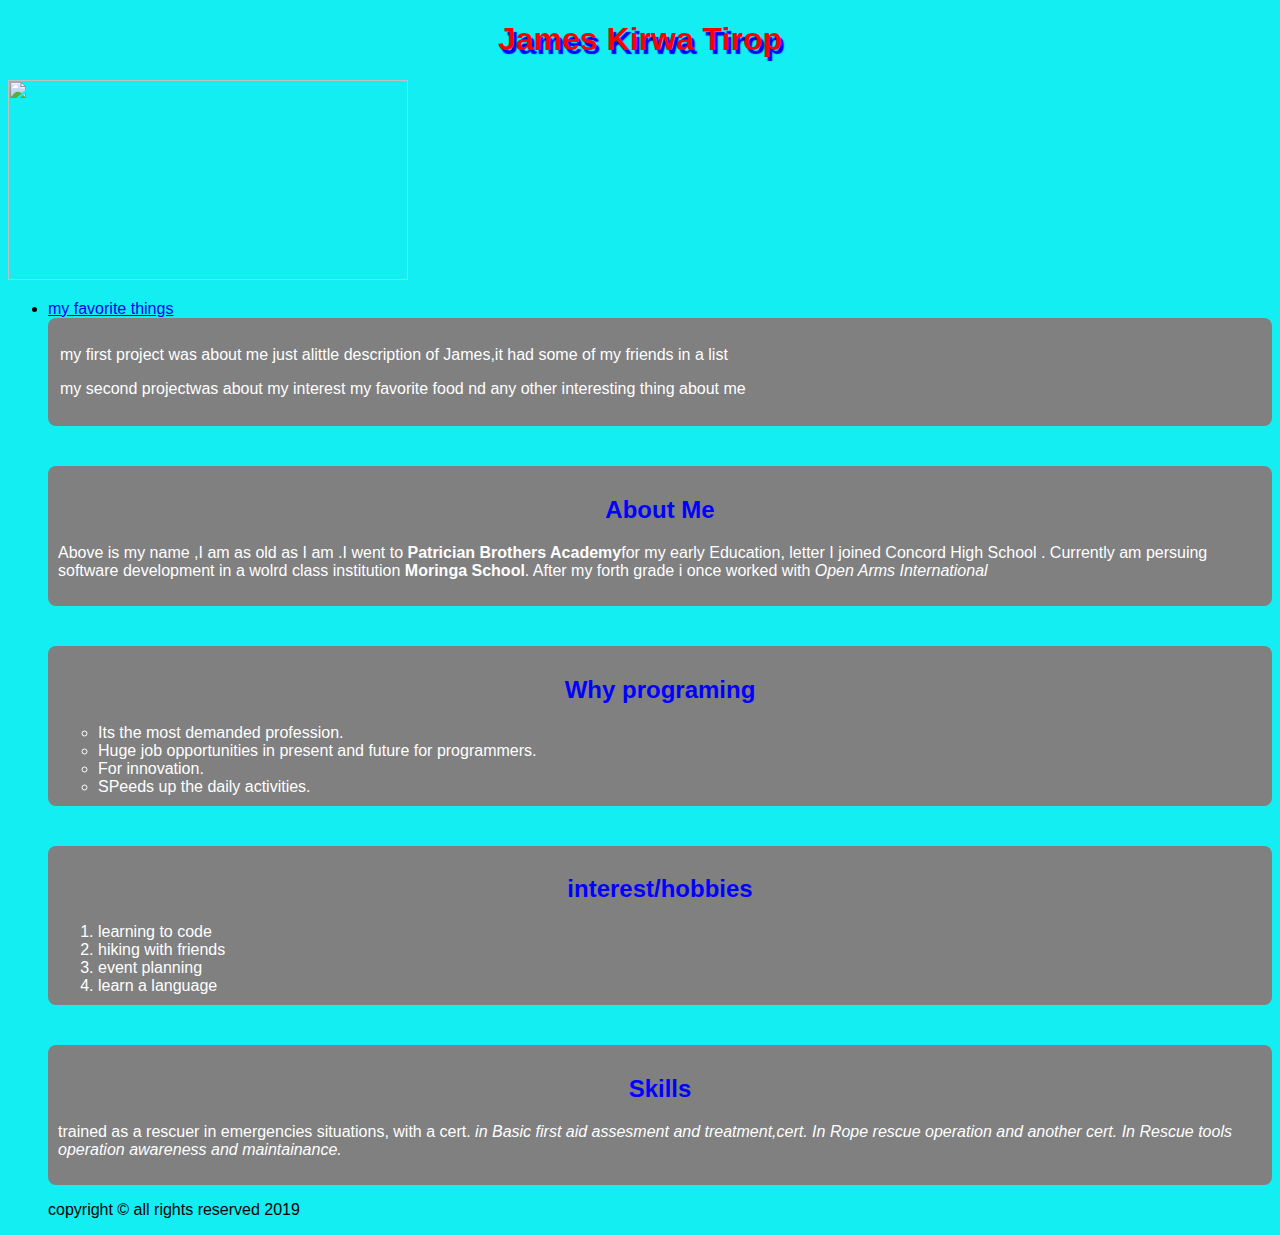
==== my-first-website.html @ 511fa086 "add header" ====
<!DOCTYPE html>
<!DOCTYPE html>
<html lang="en" dir="ltr">
  <head>
    <meta charset="utf-8">
    <title></title>
    <link rel="stylesheet" href="css/styles.css">
  </head>
  <body>
    <h1>James Kirwa Tirop</h1>

    <img src="/home/james/Documents/Jemoh 20190421_124439.jpg" height="200px " width="400px" >

    <ul>
      <li><a href="file:///home/james/Desktop/my-favorite-things.html/my-favorite-things-webpage.html">my favorite things</a></li>
  <div class="projects">

    <p>my first project was about me just alittle description of James,it had some of my friends in a list</p>
    <p>my second projectwas about my interest my favorite food nd any other interesting thing about me</p>
  </div>

  <div class="about">
    <h2>About Me</h2>
    <p>

      Above is my name ,I am as old as I am .I went to <strong>Patrician Brothers Academy</strong>for my early Education,
      letter I joined Concord High School .
      Currently am persuing software development in a wolrd class institution <strong>Moringa School</strong>.
    After my forth grade i once worked with <i>Open Arms International</i>
    </p>
  </div>
  <div class="why">


    <h2>Why programing</h2>
    <ul>
      <li>Its the most demanded profession.</li>
      <li>Huge job opportunities in present and future for programmers.</li>
      <li>For innovation.</li>
      <li>SPeeds up the daily activities.</li>
    </ul>
  </div>
<div class="hobbies">


    <h2>interest/hobbies</h2>
    <ol>
      <li>learning to code</li>
      <li>hiking with friends</li>
      <li>event planning</li>
      <li>learn a language</li>
    </ol>
</div>
<div class="skills">


    <h2>Skills</h2>
    <p>trained as a rescuer in emergencies situations,
    with a cert.<em> in Basic first aid assesment and treatment,cert. In Rope rescue operation and another cert.
     In Rescue tools operation awareness and maintainance.</em></p>
</div>
<p>copyright &copy all rights reserved 2019</p>
  </body>
</html>
---- css/styles.css ----
body{
  background-color: #13eef2;
  font-family: sans-serif;
}
h1{
  text-align: center;
  color: red;
  font-style: normal;
  text-shadow: 3px 4px 1px blue;
}
h2{
  text-align: center;
color: blue;
}
.projects{
  color: white;
  background-color: grey;
  padding: 12px;
  border-radius: 8px 8px 8px 8px;
}
.about{
  color:white;
  background-color: grey;
  padding:10px;
  border-radius: 8px 8px 8px 8px;
  margin-top: 40px;
}
.why{
  color: white;
  background-color: grey;
  padding: 10px;
  border-radius: 8px 8px 8px 8px;
  margin-top: 40px;
}
.hobbies{
  color: white;
  background-color: grey;
  padding: 10px;
  border-radius: 8px 8px 8px 8px;
  margin-top: 40px;
}
.skills{
  color: white;
  background-color: grey;
  padding: 10px;
  border-radius: 8px 8px 8px 8px;
  margin-top: 40px;
}
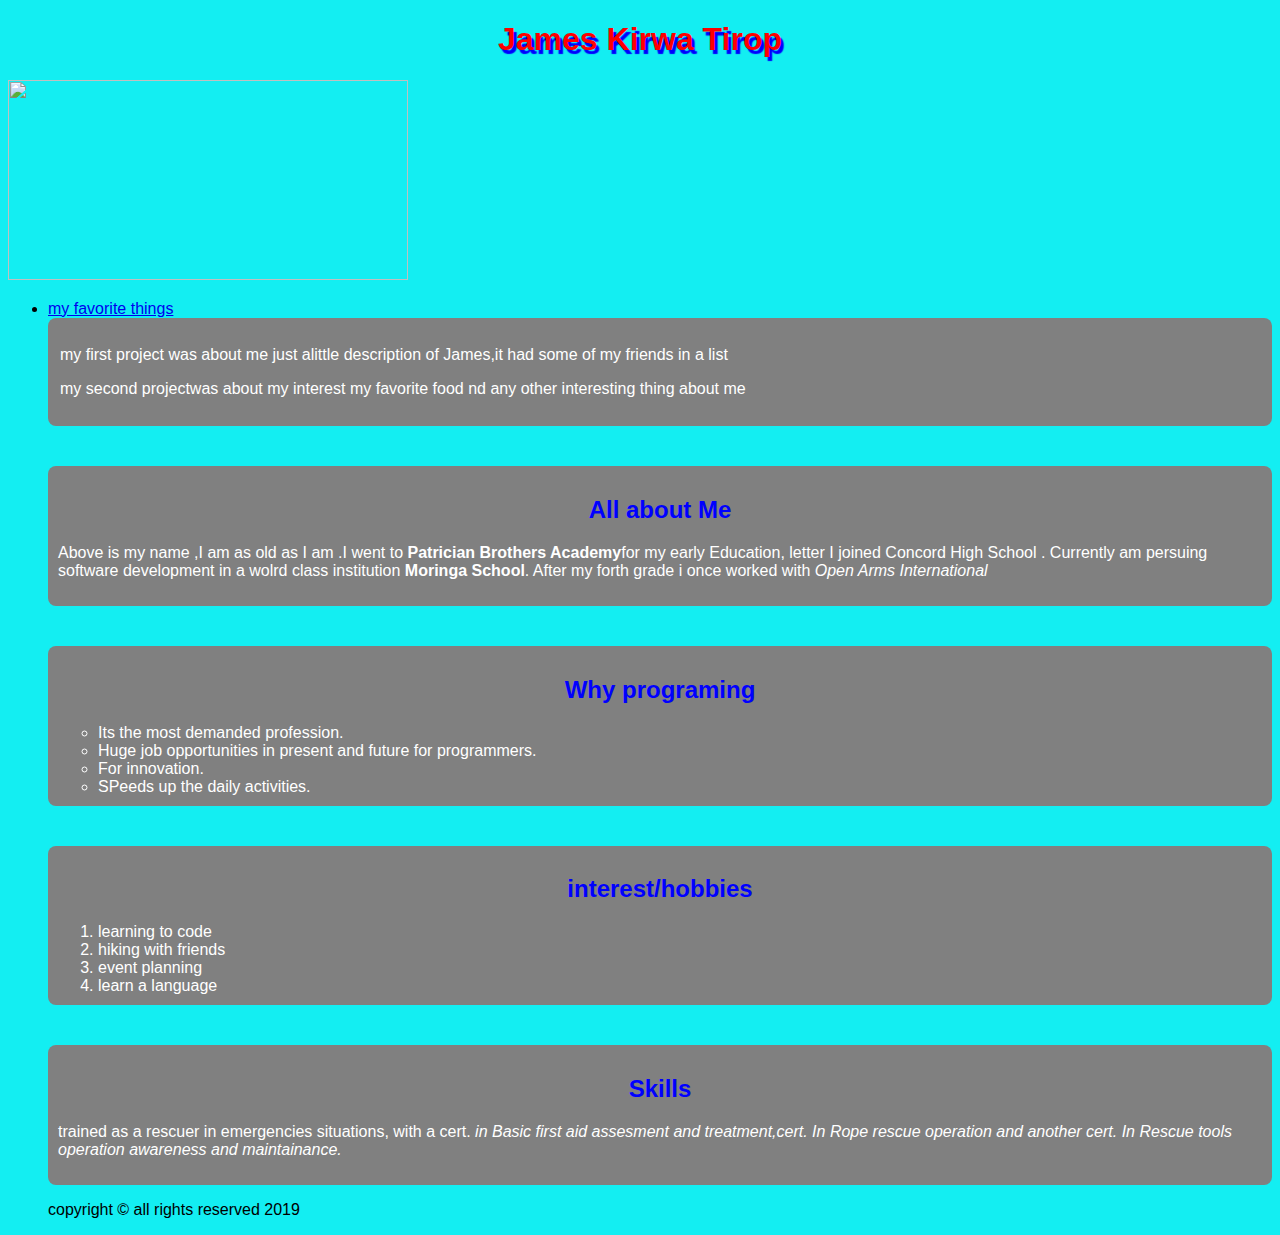
==== commit 10b7a605: "add h2 elements" ====
--- a/my-first-website.html
+++ b/my-first-website.html
@@ -20,7 +20,7 @@
   </div>
 
   <div class="about">
-    <h2>About Me</h2>
+    <h2>All about Me</h2>
     <p>
 
       Above is my name ,I am as old as I am .I went to <strong>Patrician Brothers Academy</strong>for my early Education,
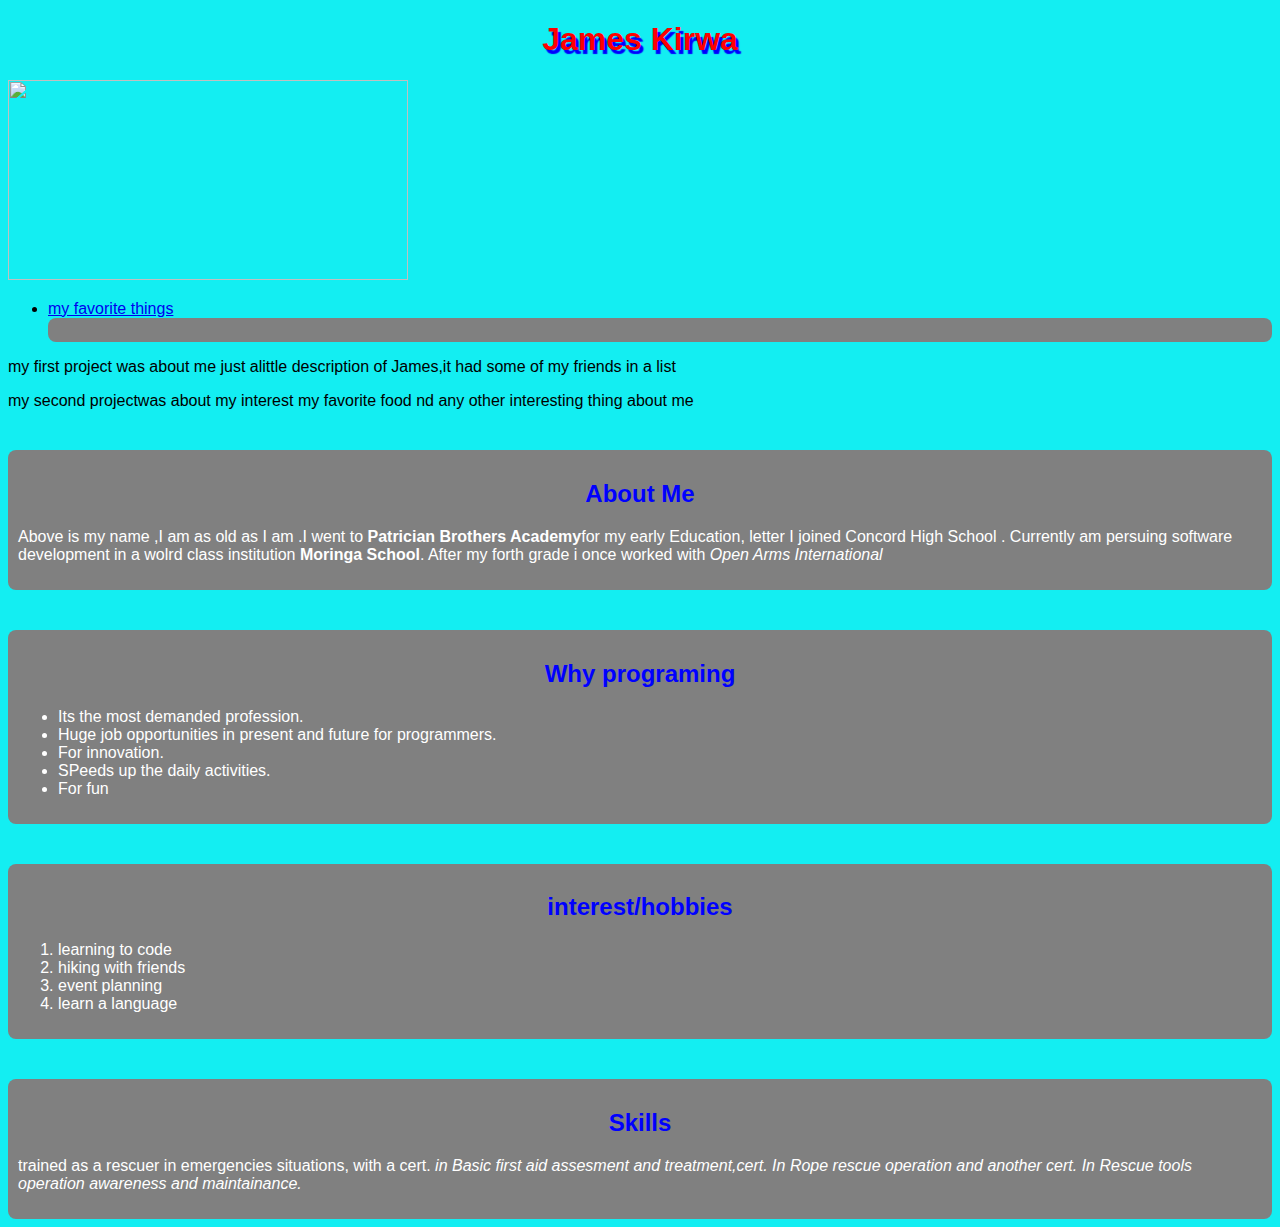
==== commit 3a56c11e: "add li statements" ====
--- a/my-first-website.html
+++ b/my-first-website.html
@@ -7,20 +7,19 @@
     <link rel="stylesheet" href="css/styles.css">
   </head>
   <body>
-    <h1>James Kirwa Tirop</h1>
+    <h1>James Kirwa</h1>
 
     <img src="/home/james/Documents/Jemoh 20190421_124439.jpg" height="200px " width="400px" >
 
     <ul>
       <li><a href="file:///home/james/Desktop/my-favorite-things.html/my-favorite-things-webpage.html">my favorite things</a></li>
   <div class="projects">
-
+    </ul>
     <p>my first project was about me just alittle description of James,it had some of my friends in a list</p>
     <p>my second projectwas about my interest my favorite food nd any other interesting thing about me</p>
   </div>
-
   <div class="about">
-    <h2>All about Me</h2>
+    <h2>About Me</h2>
     <p>
 
       Above is my name ,I am as old as I am .I went to <strong>Patrician Brothers Academy</strong>for my early Education,
@@ -38,6 +37,7 @@
       <li>Huge job opportunities in present and future for programmers.</li>
       <li>For innovation.</li>
       <li>SPeeds up the daily activities.</li>
+      <li>For fun</li>
     </ul>
   </div>
 <div class="hobbies">
@@ -59,6 +59,5 @@
     with a cert.<em> in Basic first aid assesment and treatment,cert. In Rope rescue operation and another cert.
      In Rescue tools operation awareness and maintainance.</em></p>
 </div>
-<p>copyright &copy all rights reserved 2019</p>
   </body>
 </html>
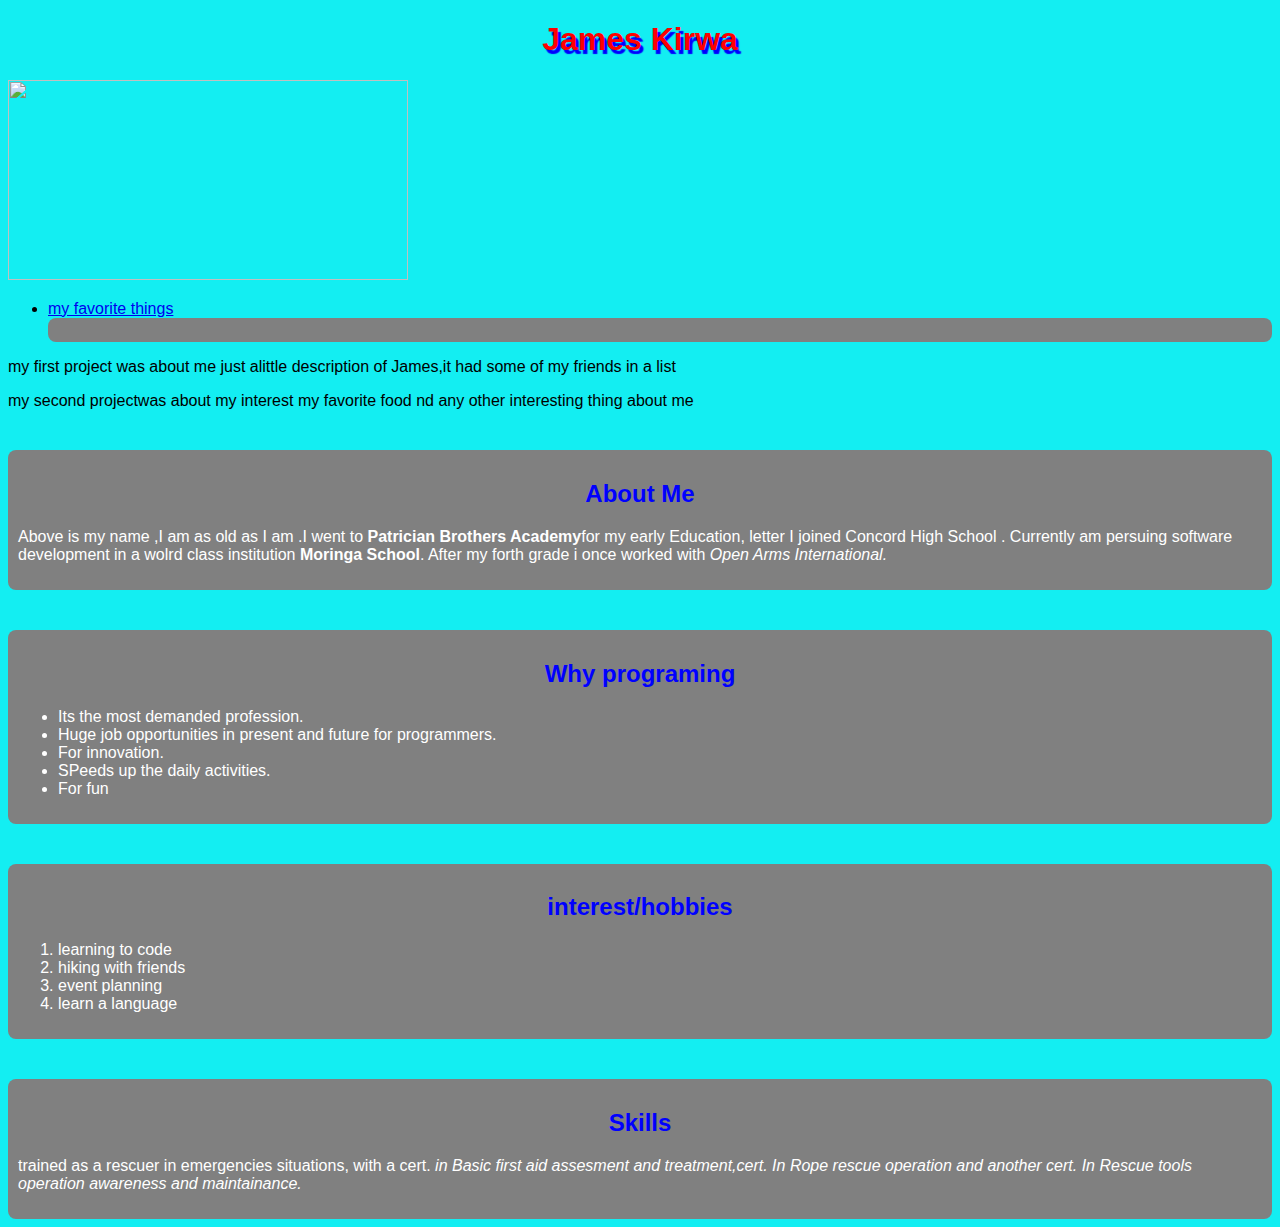
==== commit bd0bed5c: "add p elements" ====
--- a/my-first-website.html
+++ b/my-first-website.html
@@ -25,7 +25,7 @@
       Above is my name ,I am as old as I am .I went to <strong>Patrician Brothers Academy</strong>for my early Education,
       letter I joined Concord High School .
       Currently am persuing software development in a wolrd class institution <strong>Moringa School</strong>.
-    After my forth grade i once worked with <i>Open Arms International</i>
+    After my forth grade i once worked with <i>Open Arms International.</i>
     </p>
   </div>
   <div class="why">
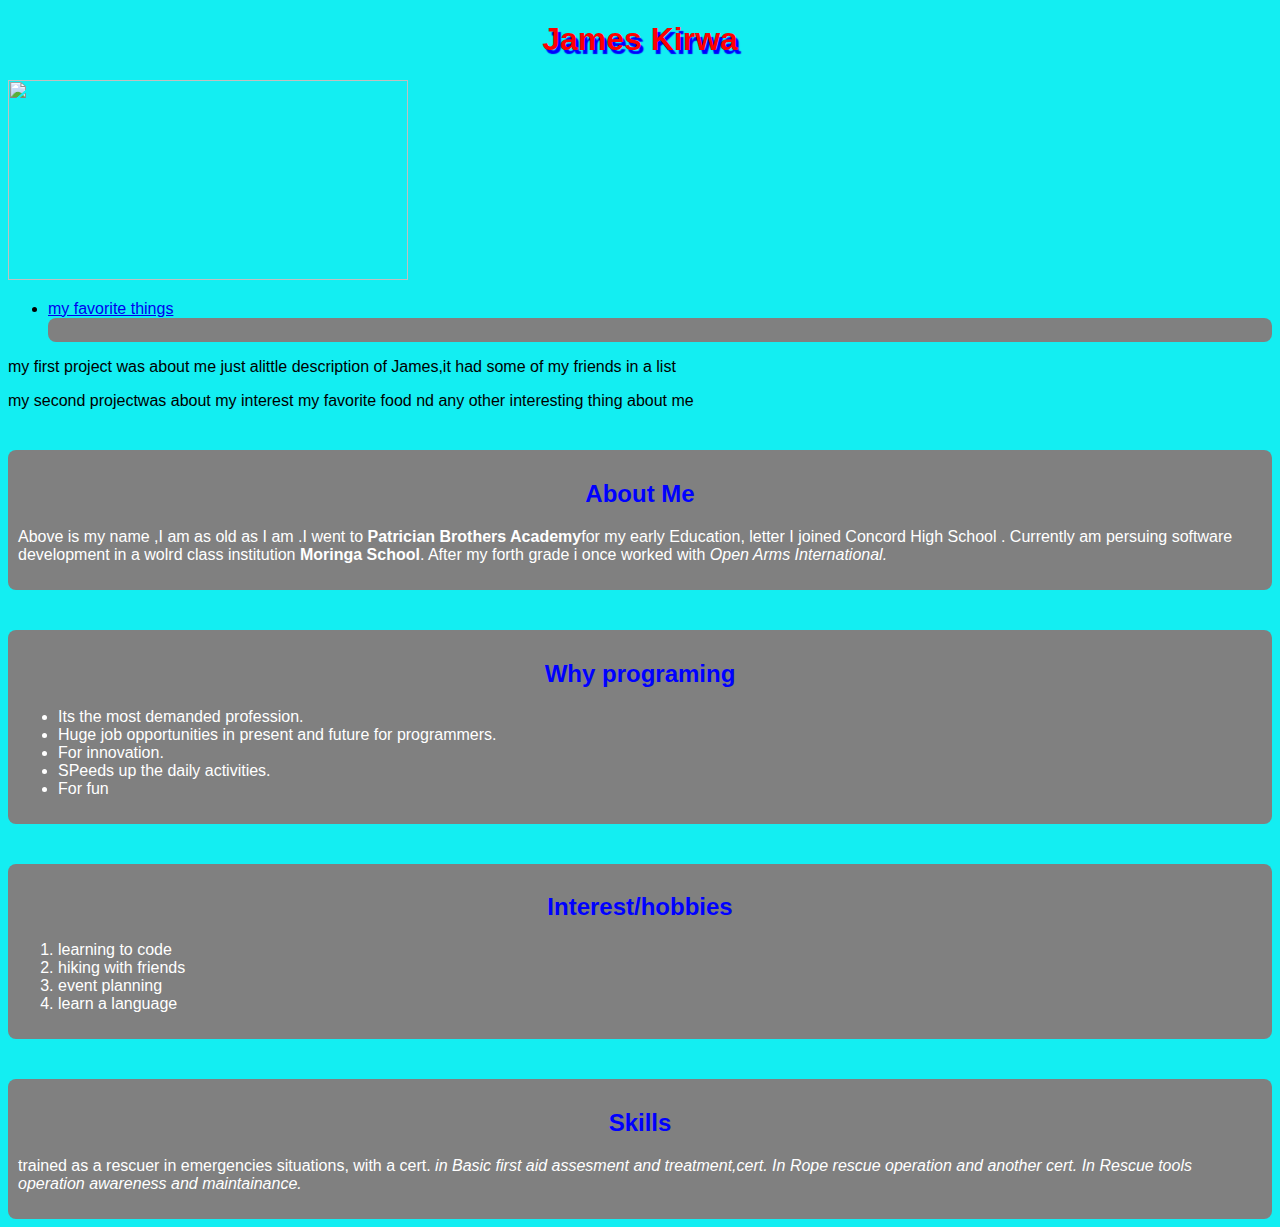
==== commit 45d7ff81: "add h2 elements" ====
--- a/my-first-website.html
+++ b/my-first-website.html
@@ -43,7 +43,7 @@
 <div class="hobbies">
 
 
-    <h2>interest/hobbies</h2>
+    <h2>Interest/hobbies</h2>
     <ol>
       <li>learning to code</li>
       <li>hiking with friends</li>
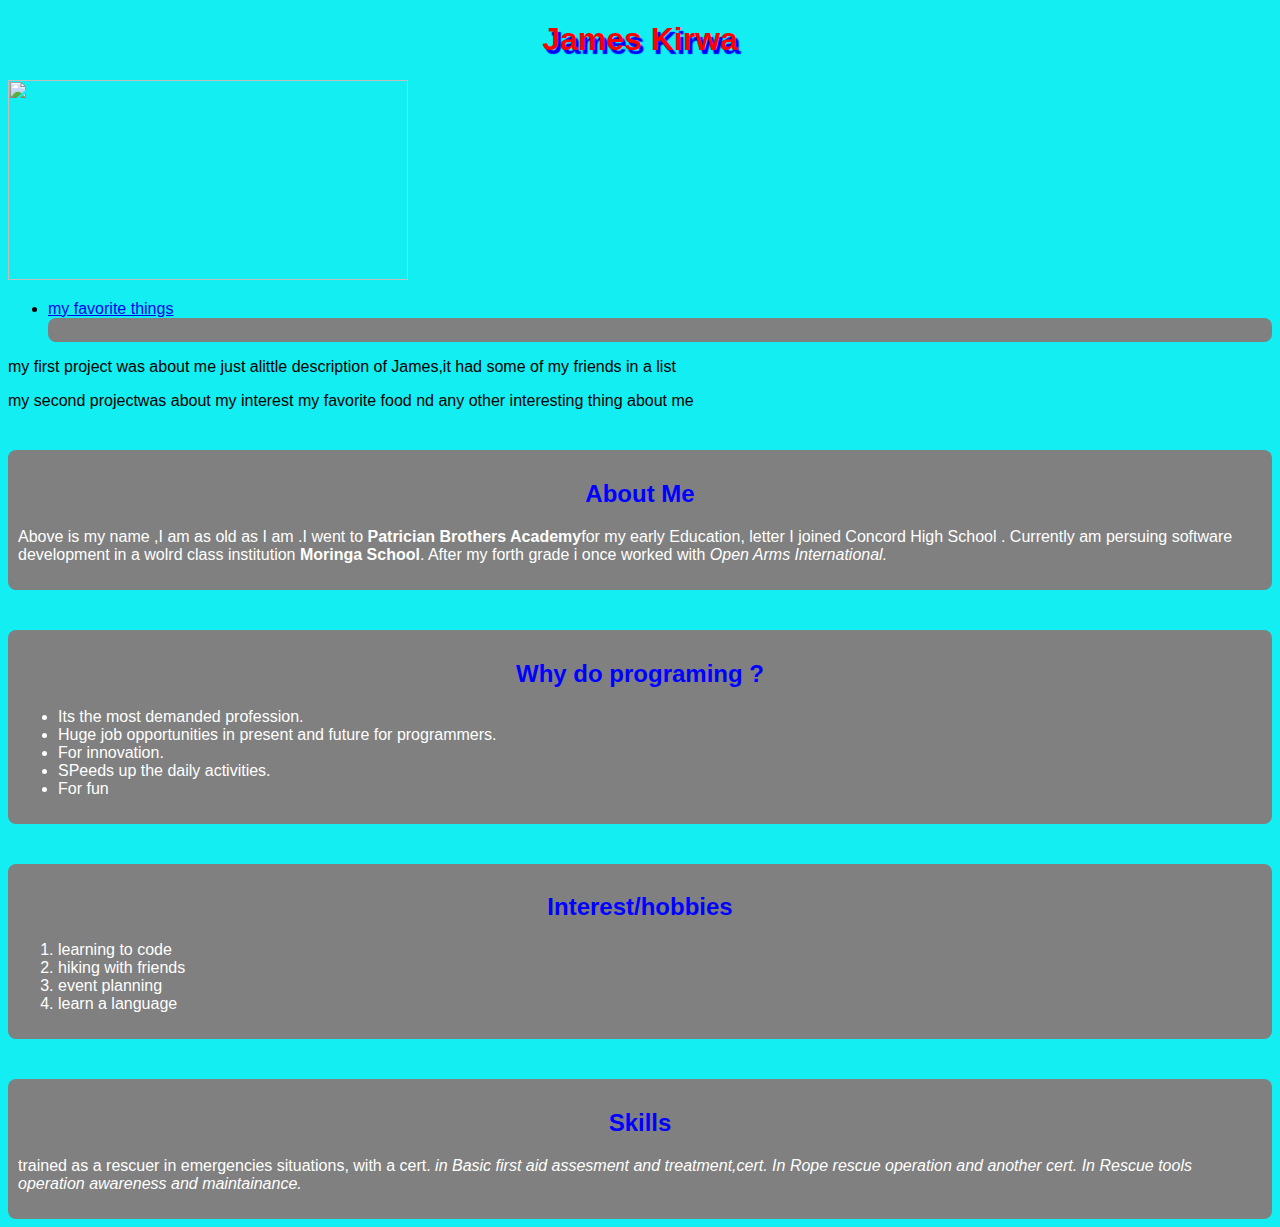
==== commit 095fab24: "add h2 elements" ====
--- a/my-first-website.html
+++ b/my-first-website.html
@@ -31,7 +31,7 @@
   <div class="why">
 
 
-    <h2>Why programing</h2>
+    <h2>Why do programing ?</h2>
     <ul>
       <li>Its the most demanded profession.</li>
       <li>Huge job opportunities in present and future for programmers.</li>
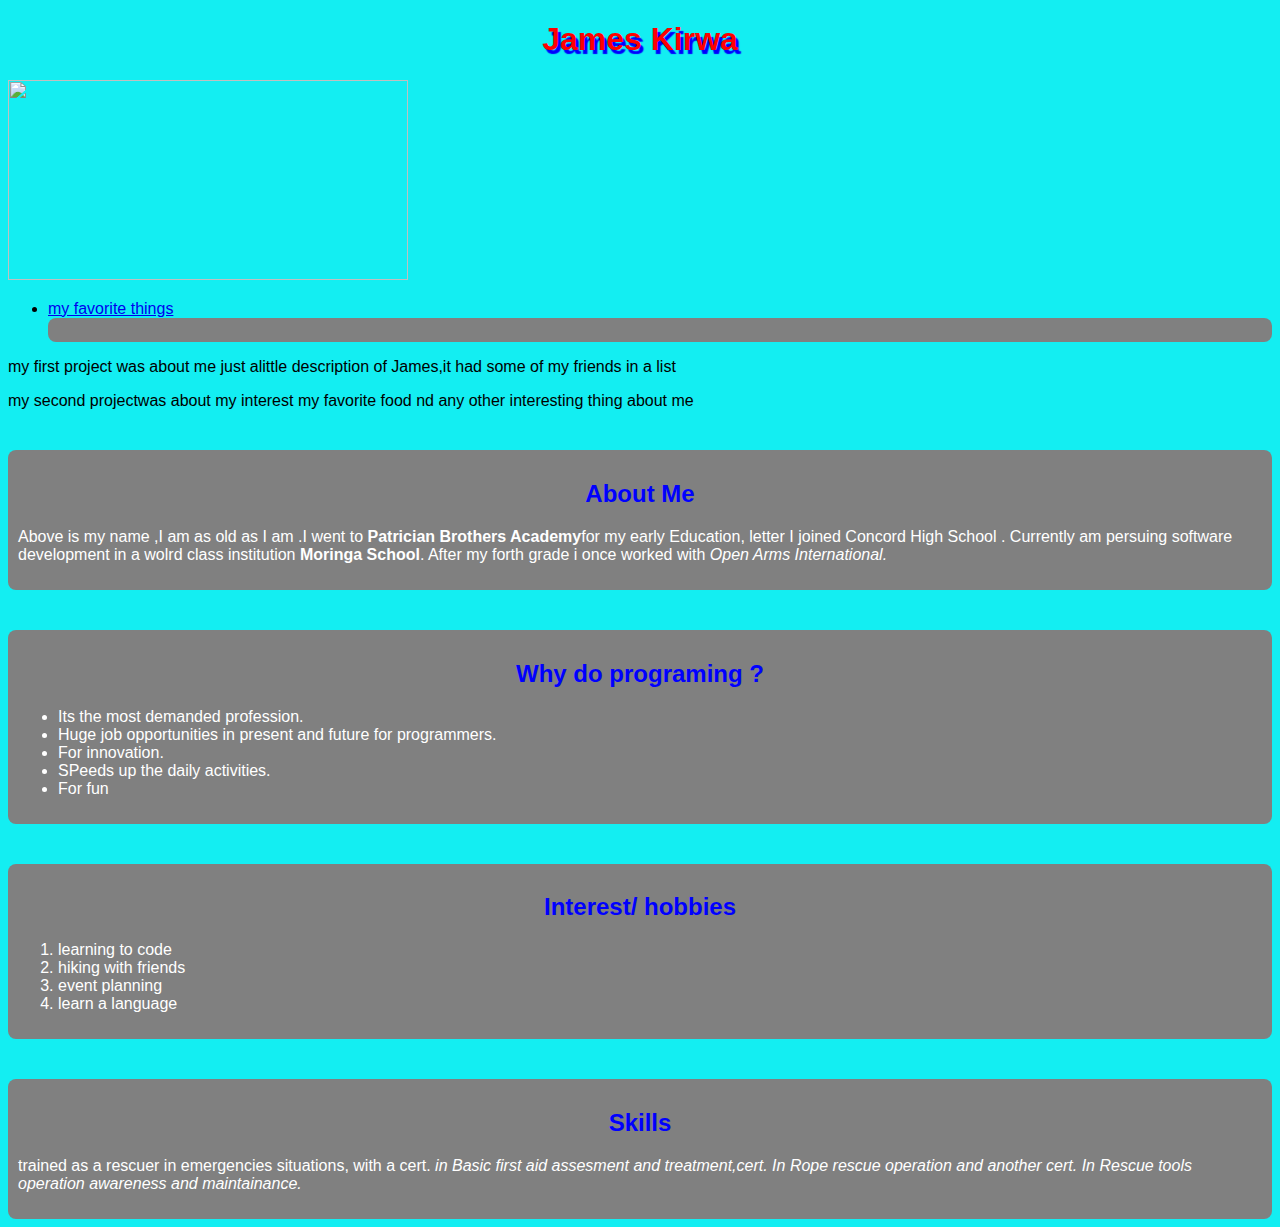
==== commit 32c0d5e8: "add h2 elements" ====
--- a/my-first-website.html
+++ b/my-first-website.html
@@ -43,7 +43,7 @@
 <div class="hobbies">
 
 
-    <h2>Interest/hobbies</h2>
+    <h2>Interest/ hobbies</h2>
     <ol>
       <li>learning to code</li>
       <li>hiking with friends</li>
